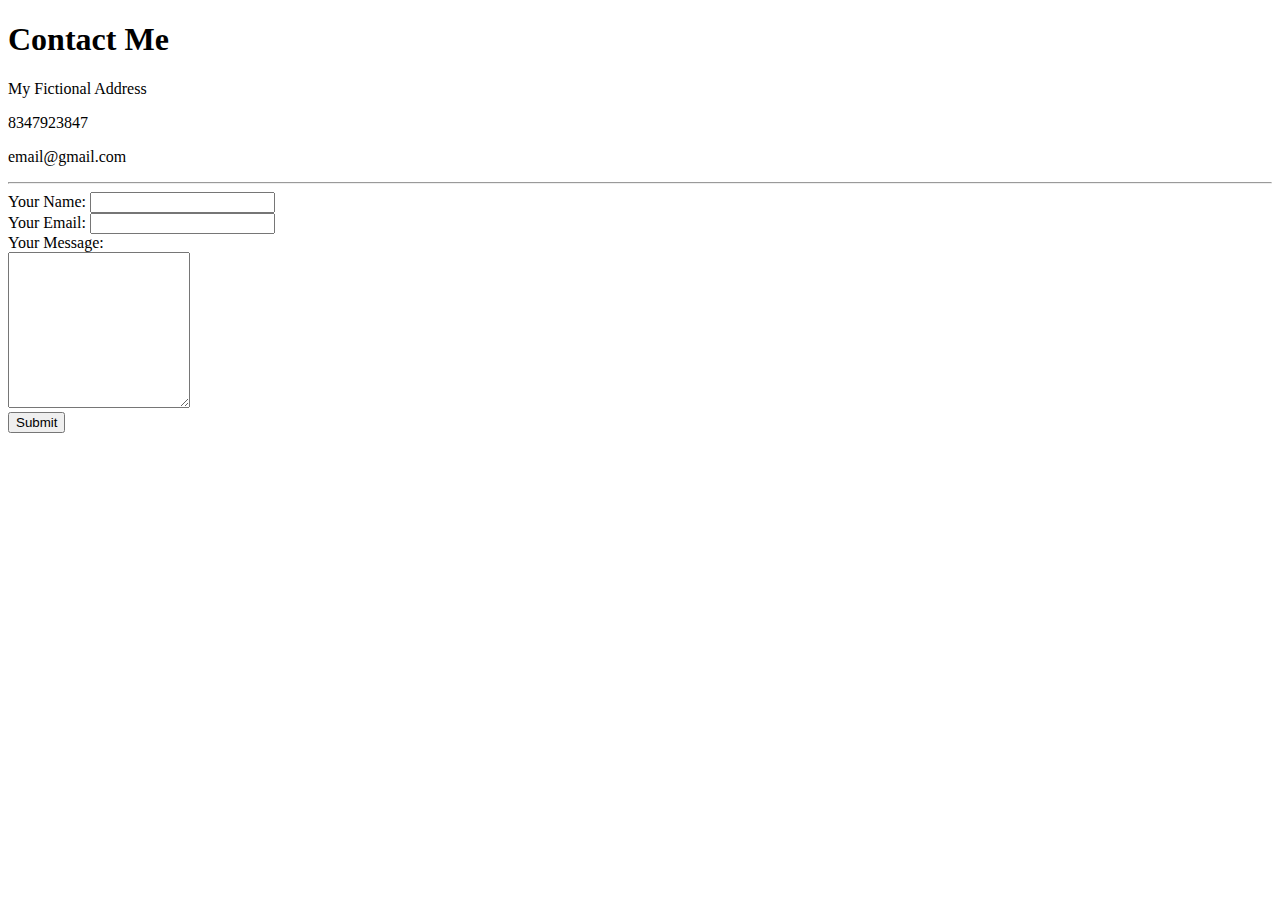
==== contact.html @ 1f59e409 "Add initial cv website files" ====
<!DOCTYPE html>
<html lang="en" dir="ltr">
  <head>
    <meta charset="utf-8">
    <title></title>
  </head>
  <body>
    <h1>Contact Me</h1>
    <p>My Fictional Address</p>
    <p>8347923847</p>
    <p>email@gmail.com</p>
    <hr>
    <form action="mailto:albertojoel.lg@gmail.com" method="post" enctype="text/plain">
      <label>Your Name: </label>
      <input type="text" name="yourName" value=""><br>
      <label>Your Email: </label>
      <input type="email" name="yourEmail" value=""><br>
      <label>Your Message: </label><br>
      <textarea name="name" rows="10" cols="20"></textarea><br>
      <input type="submit" name="">
    </form>
  </body>
</html>
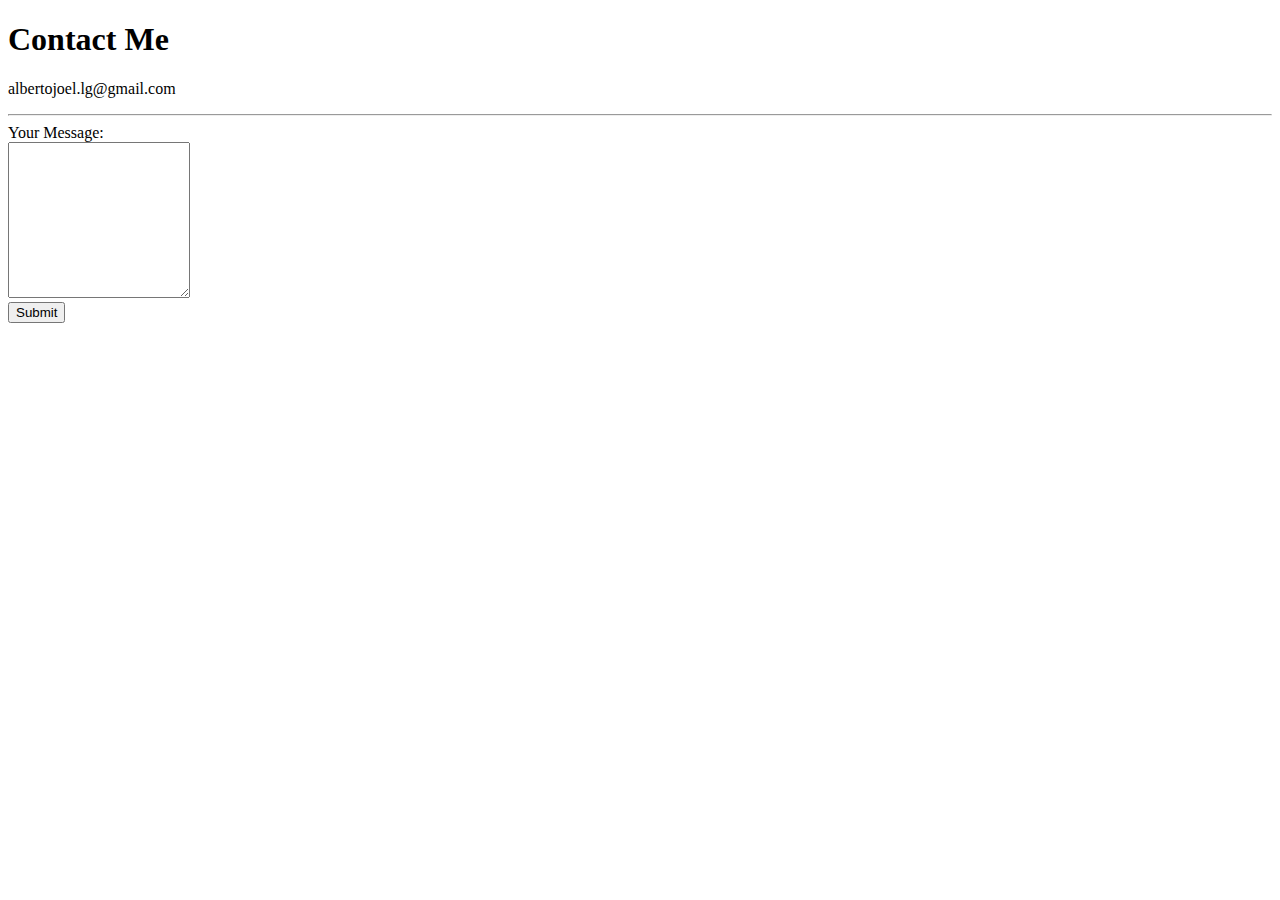
==== commit 33e40dec: "Add files via upload" ====
--- a/contact.html
+++ b/contact.html
@@ -3,18 +3,13 @@
   <head>
     <meta charset="utf-8">
     <title></title>
+    <link rel="stylesheet" href="css/styles.css">
   </head>
   <body>
     <h1>Contact Me</h1>
-    <p>My Fictional Address</p>
-    <p>8347923847</p>
-    <p>email@gmail.com</p>
+    <p>albertojoel.lg@gmail.com</p>
     <hr>
     <form action="mailto:albertojoel.lg@gmail.com" method="post" enctype="text/plain">
-      <label>Your Name: </label>
-      <input type="text" name="yourName" value=""><br>
-      <label>Your Email: </label>
-      <input type="email" name="yourEmail" value=""><br>
       <label>Your Message: </label><br>
       <textarea name="name" rows="10" cols="20"></textarea><br>
       <input type="submit" name="">
